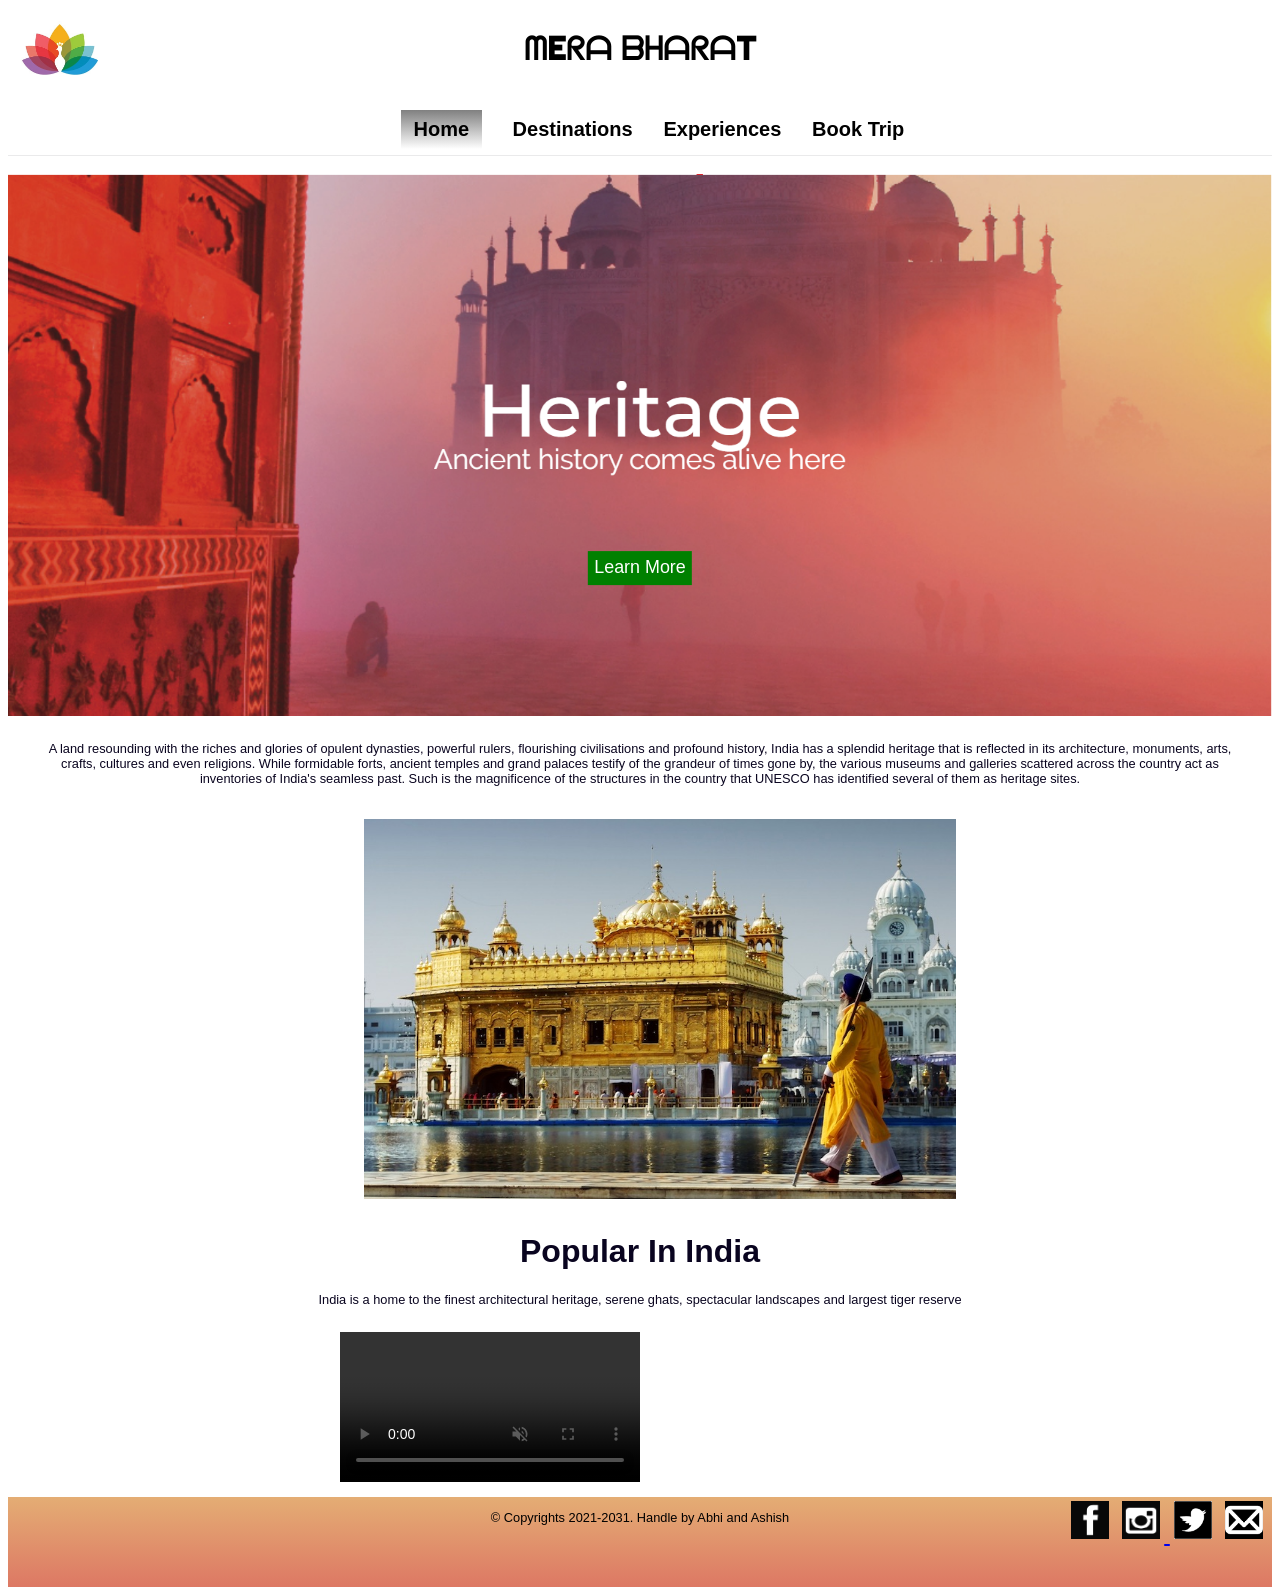
==== index.html @ 029841dc "ashish1" ====
<!DOCTYPE html>
<html lang="en">

<head>


        <meta charset="utf-8">
        
        
        
        <title>INDIAN TOURISM</title>
        <link rel="stylesheet" href="project.css">
        <link rel="icon" href="images/title-icon.jpg" type="image/jpg">
        <link rel="stylesheet"
                href="https://cdnjs.cloudflare.com/ajax/libs/font-awesome/4.7.0/css/font-awesome.min.css">
</head>

<body>
        <!-- <div class="container"> -->
        <header class="header">
                <img src="images/logo.jpg">
                <b>ᗰEᖇᗩ ᗷᕼᗩᖇᗩT </b>
        </header>

        <nav class="nav">
                <label for="toggle">&#9776;</label>
                <input type="checkbox" id="toggle">
                <div class="menu">
                        <a href="index.html" class="active">Home</a>
                        <a href="destination.html">Destinations</a>
                        <!-- <a href="index.html">Experiences</a> -->
                        <a href="javascript:void(0)"  class="dropbtn">Experiences</a>
                        <div class="dropdown-content">
                                <a href="heritage.html">Heritage</a>
                                <a href="spritual.html">Spiritual</a>
                                <a href="wildlife.html">Wildlife</a>
                                <a href="nature.html">Nature</a>
                        </div>
                        <a href="bookingForm.html">Book Trip</a>
                        
                </div>

        </nav>

        <main class="main">

                <img src="images/home.jpg" alt="images/tajmahal.jpg">


               
                <div class="btn-details">
                        <a href="destination.html">Learn More</a>
                </div>



                <div class="popular-block">
                        <p>A land resounding with the riches and glories of opulent dynasties, powerful rulers,
                                flourishing civilisations and profound history, India has a splendid heritage that is
                                reflected in its architecture, monuments, arts, crafts, cultures and even religions.
                                While formidable forts, ancient temples and grand palaces testify of the grandeur of
                                times gone by, the various museums and galleries scattered across the country act as
                                inventories of India's seamless past. Such is the magnificence of the structures in the
                                country that UNESCO has identified several of them as heritage sites.</p>

                </div>
                </div>
                <div id="slider-New">
                        <figure>
                                <img src="images/goldentemple.jpg" alt="carousel-01" />
                                <img src="images/tajmahal.jpg" alt="carousel-03" />
                                <img src="images/download3.jpg" alt="carousel-04" />
                        </figure>
                </div>

                <div class="popular-block">
                        <h1>
                                Popular In India
                        </h1>
                        <p>
                                India is a home to the finest architectural heritage, serene ghats, spectacular
                                landscapes and largest tiger reserve
                        </p>
                </div>
                <div class="visual-content">
                        <video controls autoplay muted>
                                <source src="images/video.mp4" type="video/mp4">
                                Your browser does not support the video tag.
                        </video>
                </div>
        </main>
        <!-- 
<aside>
Aside
</aside> -->

        <footer class="footer">
                <p> &copy; Copyrights 2021-2031. Handle by Abhi and Ashish</p>
                
                
                <div class="social-img">

                       <a href="https://www.facebook.com/abhishek.malviya.12764"target="_blank"> <img class="img1" src="images/fb.png"></a>
                       <a href="https://www.instagram.com/unknown_abhi._/"target="_blank"> <img class="img2" src="images/insta.png"> </a>
                        <img class="img3" src="images/twiter.png">
                        <img class="img4" src="images/gmail.png">
                </div>
        </footer>

</body>

</html>
---- project.css ----
*{
    box-shadow: border-box;
}

@font-face {
    font-family: "Righteous";
    src:url('font-Righteous/Righteous-Regular.ttf');
}

html{
    font-family:  "helvetica neue", sans-serif;

}

/* Main Container */
.container{
    display: grid;
    width: 100%; 
    grid-template-columns: 15% auto 15%;
    grid-template-areas: 'header header header'
    'nav nav nav'
    'main main main '
    'footer footer footer'
}



body{
    min-height: 100vh;

}

main,menu,aside,nav,header,footer{
   font-size: 20px;
}

/* Image Of the Home Page Background */
img{
    
    margin-left: auto;
    margin-right: auto;
    max-width: 100%;
    
}
/* Header */
header{
    grid-area: header;
    display: grid;
    padding-bottom: 10px;

}
/* Navigation Bar */
nav{
    grid-area: nav;
    /* background-color:  darkgrey; */
    display: grid;
    margin-bottom: 2vh;
}
/* Main Bar */
main{
    grid-area: main;
    display: grid;
    
 
}
main span{
    font-weight: bold;
    text-align: center;
    margin-top: 2vh;
    margin-bottom: 2vh;
    font-size: 2vw;
    

}

footer{
    grid-area: footer;
    display: grid;
    background-image: linear-gradient(#E4AD74,#DD7864);

    
}

@media screen and (max-width: 600px)
{
   
    aside{
        display: none;
    }
    
}
/* for medium screen */
@media screen and (min-width: 600px)
{
    aside{
        display: none;
    }
    

}
/* for large device*/
@media screen and (min-width: 768px)
{
    aside{
        display: inline-block;
    }

}   
.row {
   
  display: flex;
  align-items: center;
  justify-content: center;

}

h1{
    font-size: 2.5vw;
}
/* Create three equal columns that sits next to each other */
.column {
  
  flex: 33.33%;
  padding: 10px;
}
/* .column img:hover{
    border-top-left-radius: 30%;
    border-bottom-right-radius: 30%;
} */

.main img
{
        margin: auto ;
        width:100%;
    }






    
.menu a{
    display: inline-flex;
    margin-left: 2%;
    clear: right;
    font-weight: bolder;
    text-decoration: none;
    color: black;
    line-height: 1.5vh;
   
}
label{
 
    font-size: 26px;
    line-height: 1.5vh;
    display: none;
    width:26px;
    float:right;

}
.nav{

    margin-top: 4vh;
    /* border: solid 1px; */
    border-bottom: 1px solid #EAEAEB;
    text-align: center;
    line-height: 1.5vh;
    height: 5vh;

     }
     #toggle{
        display:none;
    }



.main
{
    position: relative;
    margin-top: 10px;
    
}
header b span{
    color :red;
}
.footer
{
height: 10vh;
margin-top: 10px;
text-align: center ;
color: black;

background-color: 		#D8BFD8;
}

.header
{
text-align: center;
font-family: "Righteous";
font-size: 2.5vw;
width: 100%;
height: 56px;
}

.header img{

width: 6%;

position: absolute;
margin-left: 1%;
margin-top: 1%;
}



.header b{
    margin-top: 20px;
}

.centered {
  position: absolute;
  top: 50%;
  left: 50%;
  transform: translate(-50%, -50%);
text-align: center;
color:whitesmoke;

  }

.btn-details{
  
    position: absolute;
  top:30%;
  left: 50%;
  transform: translate(-50%, -50%);
text-align: center;
padding:0.5vw;
background-color:green;
font-size: 1.4vw
}
.btn-details a{
    color: white;

   text-decoration: none;
}


.btn-details:hover{
    position: absolute;
    background-image: linear-gradient(green, white, orange);
    opacity: 0.9;
    padding: 10px;
   

 
}
.btn-details:hover a{
    color:black; 

}

.menu a:hover{
 background-image: linear-gradient(grey, white) ;
 opacity: 0.9;
 padding: 1%;


}
a.active {
   /* background-color: green;
    color: white;*/
    background-image: linear-gradient(grey, white) ;
    padding: 1%;
}



/*-----------------------------------------*/
.social-img{
    position:absolute;
    left:40%;
  width: 59vw;
  text-align: right;
}


.img1,.img2,.img3,.img4{

height: 3vw;
width: 3vw;
margin: 0.5%;

}

.footer h1{

    text-align: center;
    font-size: 20px;

}
/*css animation for learn more link images  */
@keyframes imagesAni
{
     from {border-radius: 10%;}
  to {border-radius: 50%;}
}



.flip-card {

    background-color: transparent;
    width: 100%;
    height:50vh;
    perspective: 1000px;

  }

  
  .flip-card-inner {
    position: relative;
  
    text-align: center;
    transition: transform 0.6s;
    transform-style: preserve-3d;
    box-shadow: 0 4px 8px 0 rgba(0,0,0,0.2);
  }     
  
  .flip-card:hover .flip-card-inner {
    transform: rotateY(180deg);
  }
  
  .flip-card-front, .flip-card-back {
    position: absolute;
    backface-visibility: hidden;
    border: 2px solid black;
  }
  
  .flip-card-front {
    background-color: #bbb;
    color: black;
  }
  
  .flip-card-back {
    width: 100%;
    height: 325px;
   
    color: black;
    font-weight: bold;
    transform: rotateY(180deg);
  }


 
/* Details of the Image */
.flip-card-back div:nth-child(1)
{
  color: white;
  padding: 1vw;
  background-color: black;
  margin-bottom: 10%;
  /*text-shadow: 1px 1px 2px black, 0 0 1em blue, 0 0 0.2em blue;*/
}
.flip-card-back div:nth-child(2)
{
    margin-bottom: 10%;
    font-family: Cambria, Cochin, Georgia, Times, 'Times New Roman', serif;
} 

.footer p{
    display: inline-block;
    font-size: 1vw;
}


  /* slider */

  #slider-New {
    overflow: hidden;
    position: relative;
    width: 50%;
    height: 400px;
     margin:auto;
  background: transparent;
}

@keyframes slider {
	0% { left: 0; }
	30% { left: 0; }
	33% { left: -100%; }
	63% { left: -100%; }
	66% { left: -200%; }
	95% { left: -200%; }
	100% { left: 0; }
}
#slider-New figure {
  width:298%;
  height: 99%;
	position: relative;
    animation: 6s slider ;
animation-timing-function: ease;
animation-iteration-count: infinite;


}

#slider-New figure img {
	width:32.19%;
	height :98%;
	
}

/* video */
.visual-content{
position: relative;   
 margin-bottom: 2%;
margin: auto;
margin-top:1%;
width: 600px;

}

.popular-block{
position: relative;   
 margin-bottom: 2%;
margin: auto;
margin-top:1%;
text-align: center;
color:#09041f;
font-size: 1vw;
width: 95vw;
align-items: center;

}






/* DropDown css */
.dropdown-content a {
    color: black;
    padding: 12px 16px;
    text-decoration: none;
    display: block;
    text-align: left;

  }
  .dropdown-content {
    display: none;
    position: absolute;
    background-color: #f9f9f9;
    min-width: 160px;
    box-shadow: 0px 8px 16px 0px rgba(0,0,0,0.2);
    z-index: 1;
    left: 44%;
  
  }

  .dropbtn:hover+.dropdown-content {
    display: block;
  }
  .dropdown-content:hover  {
    display: block;
  }

  .dropdown-content a:hover {
      background-color: #f1f1f1;
      margin-top: 1%;
padding: 3%;
color: #B22222;
}
/* **************** */

/* ScrollBar css for browser */

::-webkit-scrollbar {
    width: 5px;
  }
  
  /* Track */
  ::-webkit-scrollbar-track {
    background: #f1f1f1; 
  }
   
  /* Handle */
  ::-webkit-scrollbar-thumb {
    background:  #B22222;  
  }
  
  /* Handle on hover */
  ::-webkit-scrollbar-thumb:hover {
    background:#888;
  }
  /* ******************************** */

  /* Heritage */

  .exprins-main img{
      width: 70%;
   opacity: 0.8;
 
    margin-left: 15%;
     -webkit-box-shadow: 0 15px 20px rgba(0, 0, 0, 0.5);
     -moz-box-shadow: 0 15px 20px rgba(0, 0, 0, 0.5);
     box-shadow: 0 15px 20px rgba(0, 0, 0, 0.5); 
  }
  .column h3{
    
    text-align: center;
  }

  .description{
    -webkit-box-shadow: 0 15px 20px rgba(0, 0, 0, 0.5);
    -moz-box-shadow: 0 15px 20px rgba(0, 0, 0, 0.5);
    box-shadow: 0 15px 20px rgba(0, 0, 0, 0.5); 
    width: 65%;
    padding: 10px;
    border: 2px solid gray;
    border-radius: 5px;
    margin-left: 15%;
    text-align: justify;
    font-size: 1vw;
  }

.main{
border-top:2px solid darkblue"
}



/* form css */
.myForm {
  font-size: 16px;

  width :63%;
  border-radius: 3px;
  padding: 0.5em;
  margin: auto;
  height: 99%;
  border: 1px solid #888;
  align-content: center;
}
.form_row {
  display: inline-block;
  margin-left:15%;
  width:100% 
}
.form_column {
height:100% ;
display: inline-block;
  padding: 10px;
  padding: 1em;

  
}

.input-group > label {
  margin-right: 1em; 
  padding: .5em 0;
  display: inline-block;
  font-size:0.5em;
}
.myForm input,
.myForm select {

  padding: .5em;
  margin-bottom: 1em;
}
.myForm input[type="checkbox"],
.myForm input[type="radio"]
{
 
  padding: .5em;
  margin-bottom: 1em;
}
.myForm button {
    margin-top: 1em;
    margin-left: 10em;
 padding: 1em; 
  background: gray;
  color: white;
  border: 0;
}
.myForm legend{
  text-align: center;   
  background-color:gainsboro;
  padding: 14px 24px;
   border: 0; 
   margin-bottom: 1.2em;
}

.myForm :required{
  border: 3px solid blue;
}
.myForm input[type="text"]:valid, input[type="email"]:valid, input[type="password"]:valid{
  background-color: lightgreen;
}
.myForm input[type="text"]:invalid, input[type="email"]:invalid, input[type="password"]:invalid{
  border: dotted red;
}

/* css for contact us form */


/* Description Container*/
.description-container
{
    width: 100%;
}

.description-container  p{
    font-family: Cambria, Cochin, Georgia, Times, 'Times New Roman', serif;
}

#more-details{
color: white;
    text-align: center;
    padding:0.5vw;
    background-color:green;
    font-size: 1vw;
    border-radius: 5px;
    margin-left:45%;
}

#details{
    display: none;
}



/* Media Query for Tables: */
@media only screen and (max-width: 992px) {
  .btn-details{
    top:23%;
  
}
 
.visual-content video{
  width: 400px;
  margin-left:15%;
  }
  .popular-block p:nth-last-of-type(1){
    font-size: 1.5vw;
  }

  .popular-block p {

   
   
  overflow: auto;
}
.search-container{
  display: block;
  position:absolute;
  left:35%;
 margin-top: 1%;
}
#slider-New{
  height: 250px;;
}
.nav{
  margin-bottom: 5%;
}
.column{
  margin-top: 5%;
display:block;
width: 80%;

  padding: 10px;
  margin: auto;
}

.row{
  display:block;
}
.description-container  p{
  font-size: 2.5vw;
}

.flip-card-inner,.flip-card-front,.flip-card-back{
  width: 100%;
  height: fit-content;
}


.flip-card
{
    height:35vh;
    width: 60%;
    margin: auto;
}
.flip-card-back div,a{
  font-size: 2vw;
}

}


/* Media Query  for small devices */
@media only screen and (max-width:600px){
    label{
        display: block;
        cursor: pointer;
    }
    
    .menu{
        text-align: center;
        width:90%;
        display: none;
        height:30vw;
        z-index: 1;
        background-color: white;
        color: #09041f;
        margin: auto;
    }
    .menu a{
        display: block;
        border-bottom: 2px solid  #EAEAEB;
        margin-bottom: 2vh;
        font-size: 1vh;
     
    }
   #toggle:checked+.menu
    {
    display: block;
    }
   
    #slider-New{
        width:40%;
        height: 150px;
        margin-left: 15%;
    }

  .main img{
   
    width:75%;
    margin-left: 1%;
    }
    .btn-details{
        top:20%;
        left: 50%;
    }
    .centered{
        top: 20%;
        left: 50%;
    }
    .popular-block p {
        width:370px;
        font-size: 2.5vw; 
      overflow: auto;
    }
    .popular-block h1{
        text-align: center;
      
    }

    .visual-content video{
    width: 400px;
    margin-left: 5%;
    }
   .search-container{
    float: none;
    display: block;
    text-align: left;
    width: 100%;
    margin-top:-2%;
  overflow: hidden;
   }
    body{
        height: 100vh;
    }
    .social-img
    {
        left:2%;
        width: 18vw;
    }
   
    .flip-card-inner,.flip-card-front,.flip-card-back{
      width: 100%;
      height: 100%;
    }
   

    .flip-card
    {
        height:20vh;
        width: 50%;
        margin: auto;
    }
    .flip-card-back div,a{
      font-size: 2vw;
    }
  
    .column{
      margin-top: 5%;
    display:block;
    width: 80%;

      padding: 10px;
      margin: auto;
    }
  
    .row{
      display:block;
    }

  .popular-block p:nth-last-of-type(1){
    text-align: center;
    margin-left: 10%;
    font-size: 2.5vw;
  }
  .dropdown-content {
top :26%;
  
  }
  .main>.popular-block p{
    margin-left: 0%;
    text-align: justify;
  }

  .main>.popular-block h1{
    margin-left: -30%;
  }
  .footer p{
font-size: 2vw;
  }
  .description-container  p{
    font-size: 2.5vw;
  }
}
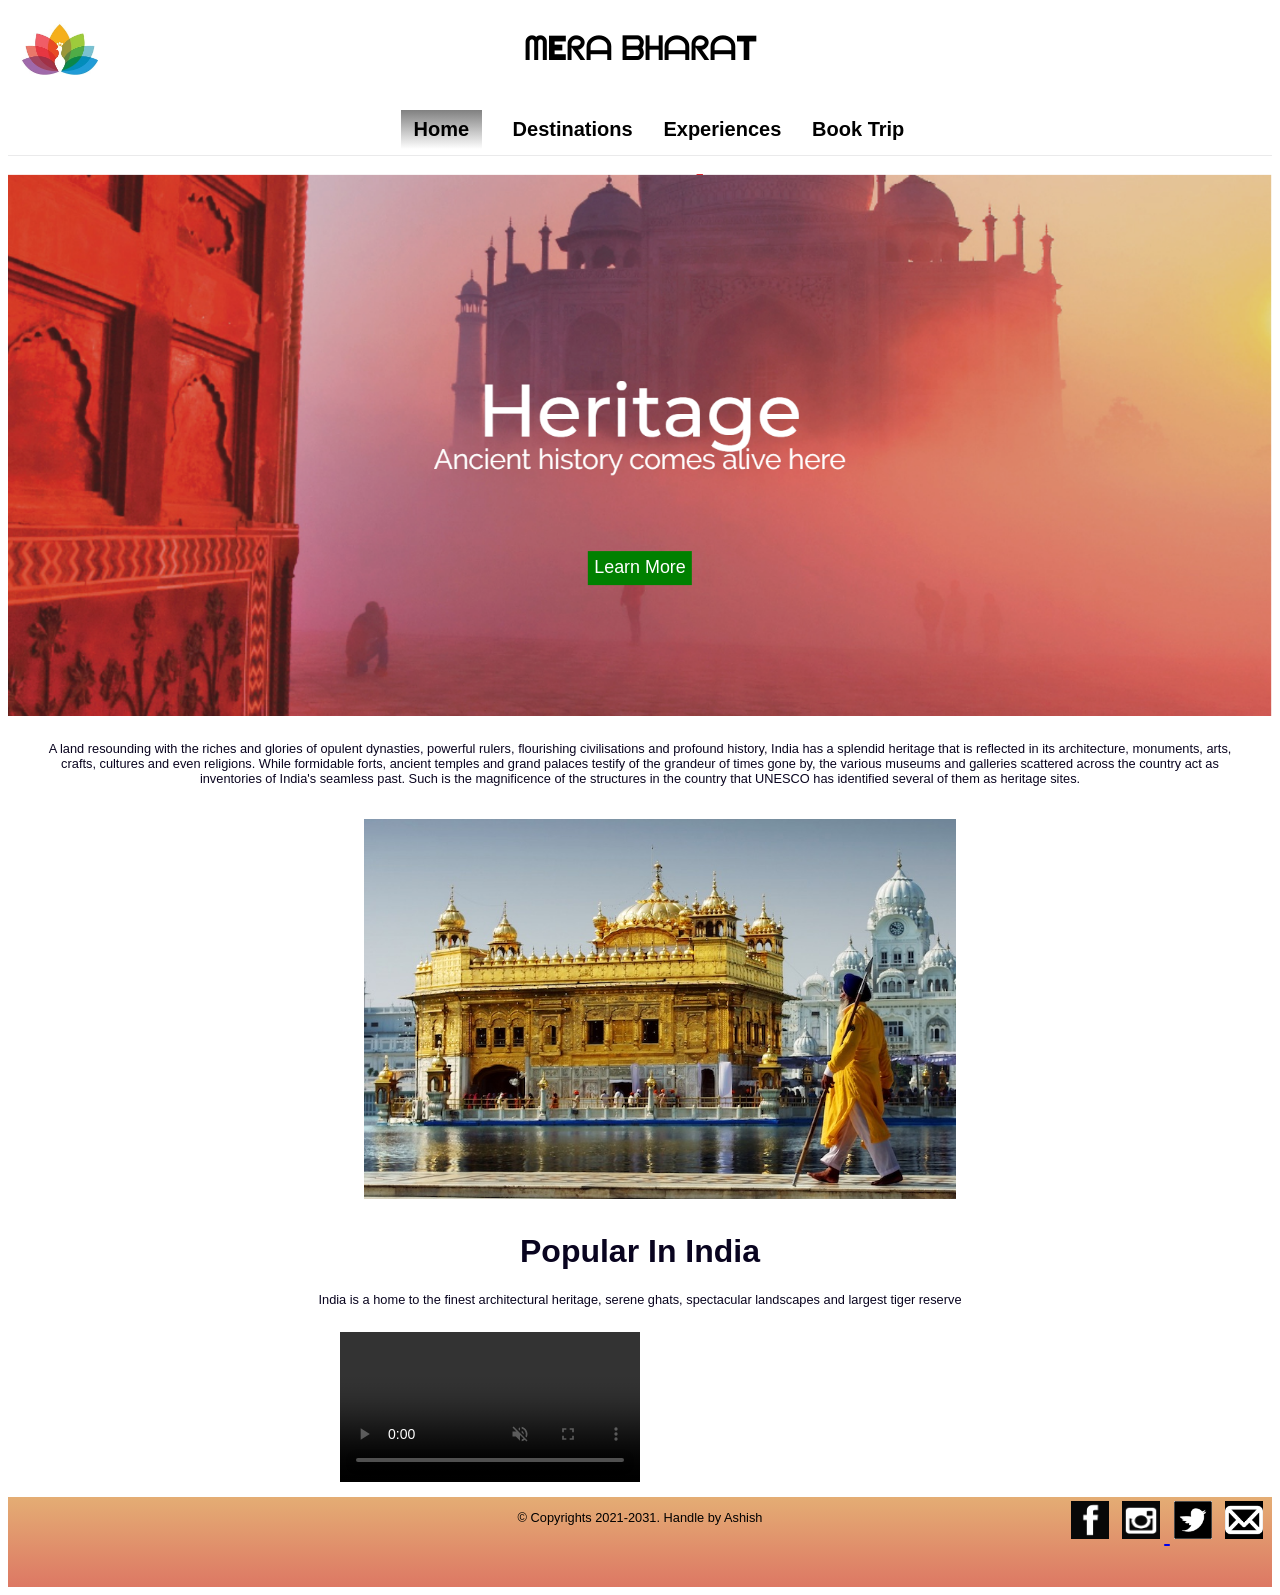
==== commit a222c123: "Update index.html" ====
--- a/index.html
+++ b/index.html
@@ -95,13 +95,13 @@
 </aside> -->
 
         <footer class="footer">
-                <p> &copy; Copyrights 2021-2031. Handle by Abhi and Ashish</p>
+                <p> &copy; Copyrights 2021-2031. Handle by Ashish</p>
                 
                 
                 <div class="social-img">
 
-                       <a href="https://www.facebook.com/abhishek.malviya.12764"target="_blank"> <img class="img1" src="images/fb.png"></a>
-                       <a href="https://www.instagram.com/unknown_abhi._/"target="_blank"> <img class="img2" src="images/insta.png"> </a>
+                       <a href="https://www.facebook.com/ashish.maley17"target="_blank"> <img class="img1" src="images/fb.png"></a>
+                       <a href="https://www.instagram.com/dangi_ashish1_7/"target="_blank"> <img class="img2" src="images/insta.png"> </a>
                         <img class="img3" src="images/twiter.png">
                         <img class="img4" src="images/gmail.png">
                 </div>
@@ -109,4 +109,4 @@
 
 </body>
 
-</html>+</html>
